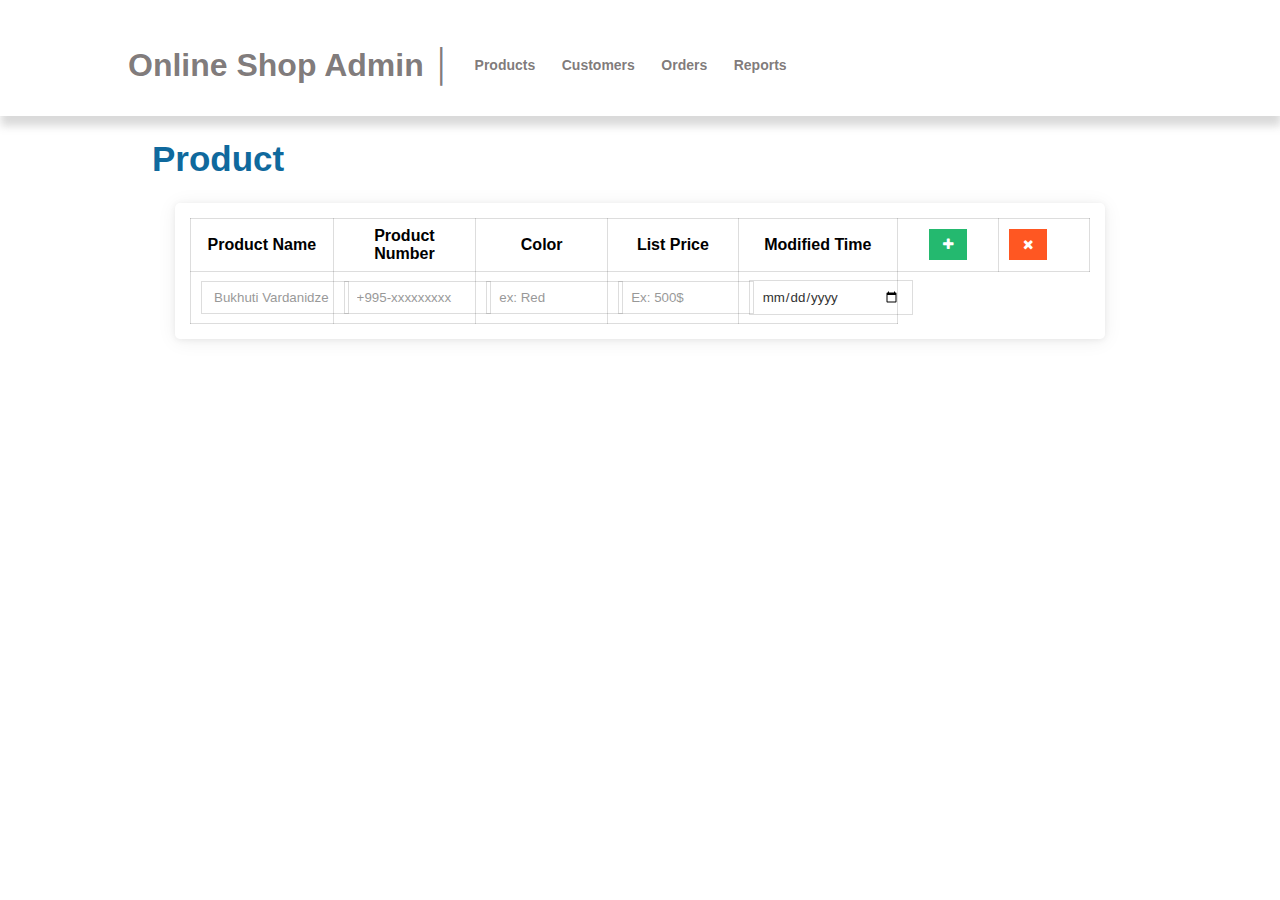
==== index.html @ f2749a41 "Project" ====
<!DOCTYPE html>
<html lang="en">
<head>
    <meta charset="UTF-8">
    <meta http-equiv="X-UA-Compatible" content="IE=edge">
    <meta name="viewport" content="width=device-width, initial-scale=1.0">
    <link rel="stylesheet" href="https://cdnjs.cloudflare.com/ajax/libs/font-awesome/4.7.0/css/font-awesome.css" integrity="sha512-5A8nwdMOWrSz20fDsjczgUidUBR8liPYU+WymTZP1lmY9G6Oc7HlZv156XqnsgNUzTyMefFTcsFH/tnJE/+xBg==" crossorigin="anonymous" />
    
    <title>Document</title>

    <link rel="stylesheet" href="css/style.css">

</head>
<body>
    <header>
        <div class="container">
          <h1 class="logo"> Online Shop Admin │ </h1>

        
          <nav>
            <ul>
              <li><a href="index.html">Products</a></li>
              <li><a href="Customers.html">Customers</a></li>
              <li><a href="Orders.html">Orders</a></li>
              <li><a href="Reports.html">Reports</a></li>
            </ul>
          </nav>
        </div>
      </header>



      <h1 class="current-page-info"> Product </h1>



      <section>
        <div class="table-container">
            <table class="_table">
              <thead>
                <tr>
                  <th>Product Name</th>
                  <th>Product Number</th>
                  <th>Color</th>
                  <th>List Price</th>
                  <th>Modified Time</th>
                  <th width="80px">
                    <div class="action_container">
                      <button class="success" onclick="create_tr('table_body')">
                        <i class="fa fa-plus"></i>
                      </button>
                    </div>
                  </th>
                  <td width="70px">
                    <div class="action_container">
                      <button class="danger" onclick="remove_tr(this)">
                        <i class="fa fa-close"></i>
                      </button>
                    </div>
                  </td>

                </tr>
              </thead>
              <tbody id="table_body">
                <tr width="40px">
                  <td wi>
                    <input  type="text" class="form_control" placeholder="Bukhuti Vardanidze">
                  </td>
                  <td>
                    <input type="number" class="form_control" placeholder="+995-xxxxxxxxx">
                  </td>
                  <td>
                    <input type="text" class="form_control" placeholder="ex: Red">
                  </td>

                  <td>
                    <input type="number" class="form_control" placeholder="Ex: 500$">
                  </td>
                  <td>
                    <input type="date" class="form_control" placeholder="Modified Time">
                  </td>



                  
                </tr>
              </tbody>
            </table>
          </div>
      </section>


      <script src="js/app.js"></script>
</body>
</html>
---- css/style.css ----
body {
	margin: 0;
	
	font-family: 'Work Sans', sans-serif;
	font-weight: 800;
}

.container {
	width: 80%;
	margin: 0 auto;
}

header {
  /* background: #55d6aa; */
  box-shadow: 1px 10px 8px #8888884f;
  color: #7d7878fa;
}

header::after {
  content: '';
  display: table;
  clear: both;
}

.logo {
  float: left;
  padding: 10px 0;
  cursor: pointer;
}



  
nav {
 /* float: right;*/

 margin-left: 0px;
}

nav ul {
 
  padding: 0;
  list-style: none;
}

nav li {
  display: inline-block;
  margin-left: 22px;
  padding-top: 40px;

  position: relative;
}

nav a {
  color:#7d7878fa;;
  text-decoration: none;
  font-size: 14px;
}

nav a:hover {
  color: rgb(54, 53, 53);
}

nav a::before {
  content: '';
  display: block;
  height: 5px;
  background-color: rgb(38, 86, 188);

  position: absolute;
  bottom: -10px;
  width: 0%;

  transition: all ease-in-out 250ms;
}

nav a:hover::before {
  width: 100%;
}


/* comming soon info*/

.current-page-info{
  color: rgb(15, 105, 157);
  margin-left: 152px;
  font-size: 35px;
}


.main-section{
  width: 1000px;
  height: 450px;
 
  margin-top: 25px;
  margin-left: 152px;
  display: flex;
}

.coming-soon-image{
  background-image: url(../images/coming_soon.jpg);
  width: 550px;
  height: 450px;
  background-position: center;
  background-repeat: no-repeat;
  background-size: cover;
}
.Main-page-link{
  
  width: 450px;
  height: 450px;
  
}
.Main-page-link p {
  
  padding: 215px 115px;
  
 
}
.Main-page-link p a{
  color: rgb(15, 105, 157);
  text-decoration: none;
 
}

.Main-page-link p a:hover {
  color: rgb(230, 195, 23);
}


/* table */

.table-container {
  max-width: 900px;
  width: 100%;
  background-color: #fff;
  margin: auto;
  padding: 15px;
  box-shadow: 0 2px 20px #0001, 0 1px 6px #0001;
  border-radius: 5px;
  overflow-x: auto;
}
._table {
  width: 100%;
  border-collapse: collapse;
}
._table :is(th, td) {
  border: 1px solid #0002;
  padding: 8px 10px;
}
/* form field design start */
.form_control {
  border: 1px solid #0002;
  background-color: transparent;
  outline: none;
  padding: 8px 12px;
  font-family: 1.2rem;
  width: 100%;
  color: #333;
  font-family: Arial, Helvetica, sans-serif;
  transition: 0.3s ease-in-out;
}
.form_control::placeholder {
  color: inherit;
  opacity: 0.5;
}
.form_control:is(:focus, :hover) {
  box-shadow: inset 0 1px 6px #0002;
}
/* form field design end */
.success {
  background-color: #24b96f !important;
}
.warning {
  background-color: #ebba33 !important;
}
.primary {
  background-color: #259dff !important;
}
.secondery {
  background-color: #00bcd4 !important;
}
.danger {
  background-color: #ff5722 !important;
}
.action_container {
  display: inline-flex;
}
.action_container>* {
  border: none;
  outline: none;
  color: #fff;
  text-decoration: none;
  display: inline-block;
  padding: 8px 14px;
  cursor: pointer;
  transition: 0.3s ease-in-out;
}
.action_container>*+* {
  border-left: 1px solid #fff5;
}
.action_container>*:hover {
  filter: hue-rotate(-20deg) brightness(0.97);
  transform: scale(1.05);
  border-color: transparent;
  box-shadow: 0 2px 10px #0004;
  border-radius: 2px;
}
.action_container>*:active {
  transition: unset;
  transform: scale(.95);
}
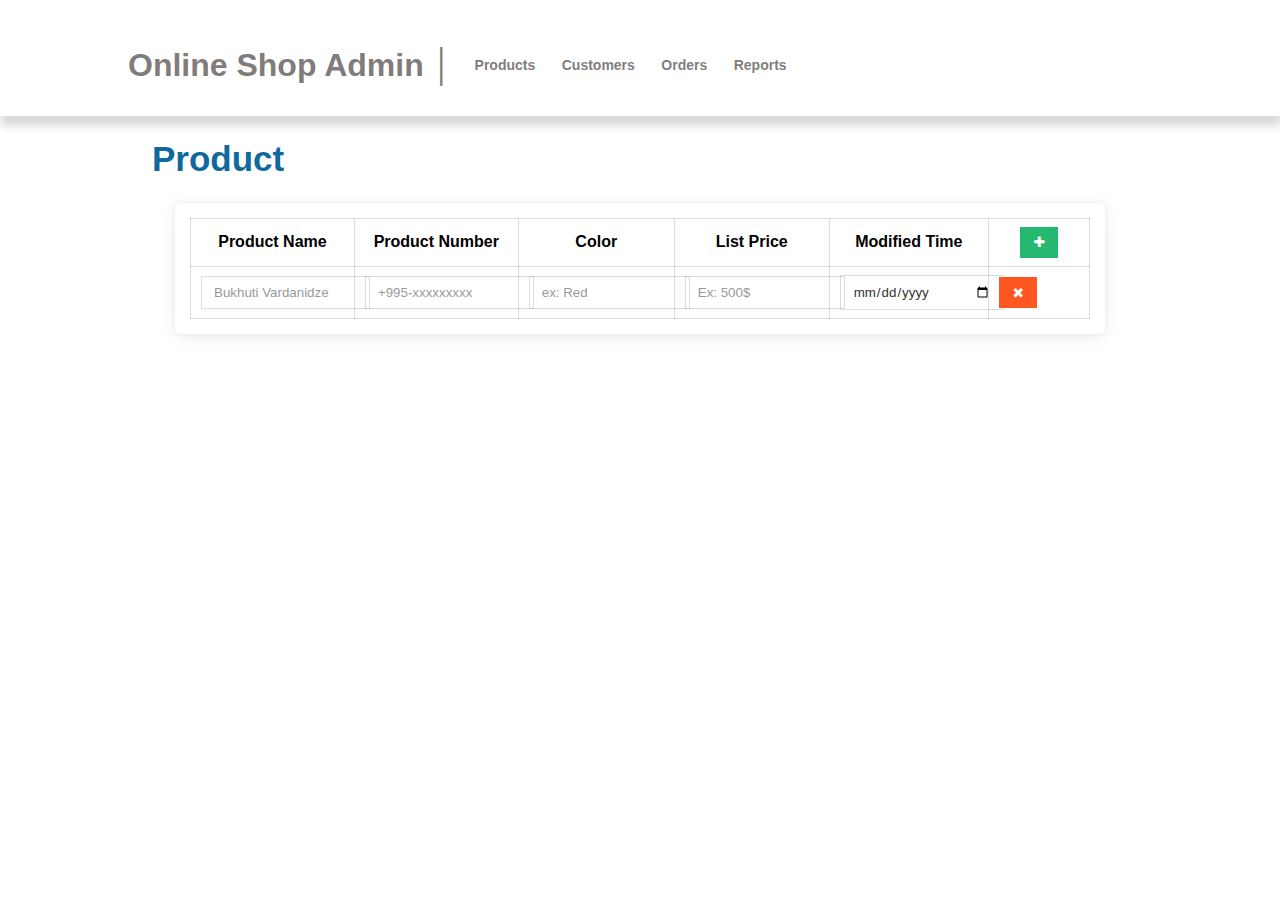
==== commit d40d29f9: "add" ====
--- a/index.html
+++ b/index.html
@@ -51,14 +51,7 @@
                       </button>
                     </div>
                   </th>
-                  <td width="70px">
-                    <div class="action_container">
-                      <button class="danger" onclick="remove_tr(this)">
-                        <i class="fa fa-close"></i>
-                      </button>
-                    </div>
-                  </td>
-
+                 
                 </tr>
               </thead>
               <tbody id="table_body">
@@ -80,6 +73,13 @@
                     <input type="date" class="form_control" placeholder="Modified Time">
                   </td>
 
+                  <td width="70px">
+                    <div class="action_container">
+                      <button class="danger" onclick="remove_tr(this)">
+                        <i class="fa fa-close"></i>
+                      </button>
+                    </div>
+                  </td>
 
 
                   
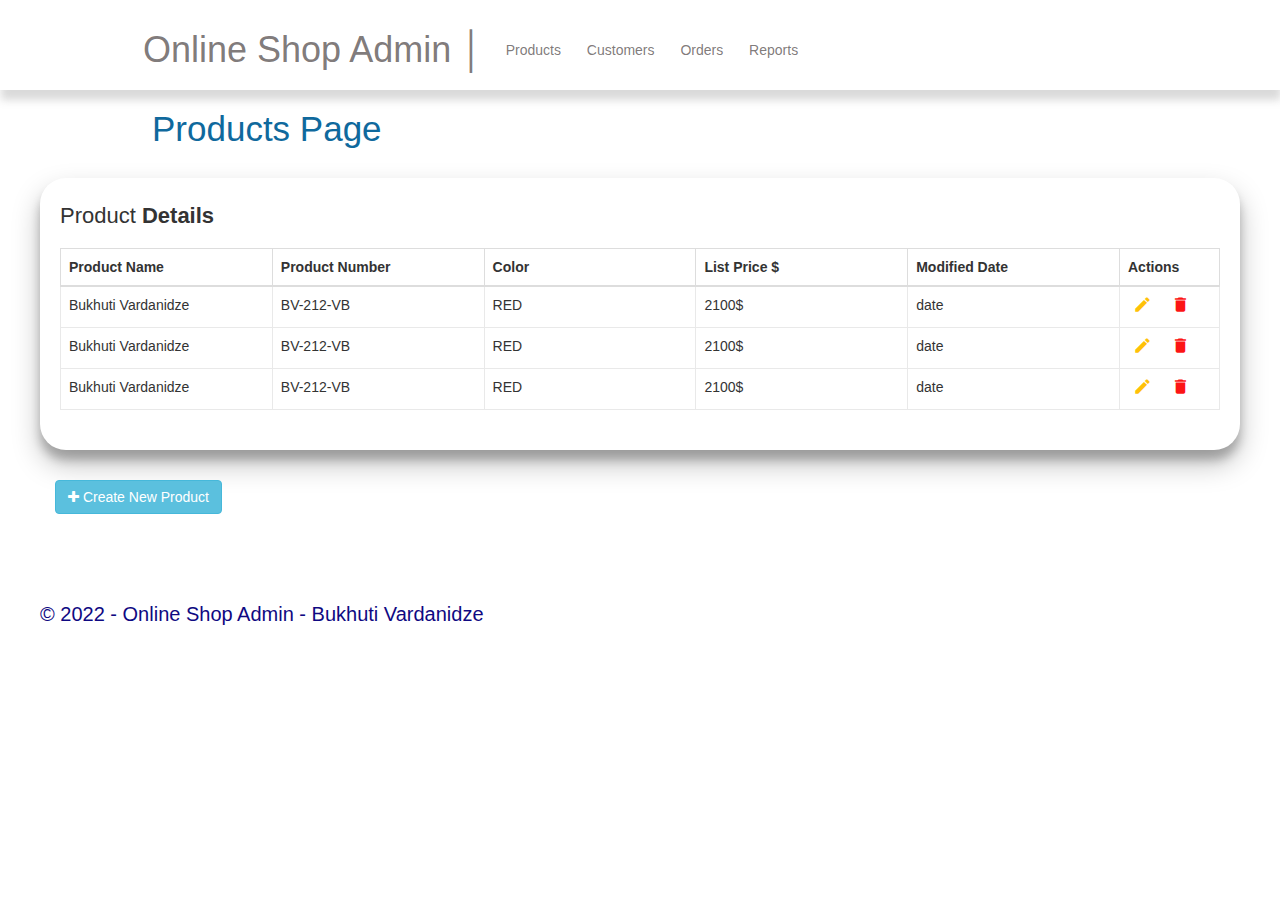
==== commit d102a180: "working" ====
--- a/index.html
+++ b/index.html
@@ -1,95 +1,151 @@
 <!DOCTYPE html>
 <html lang="en">
-<head>
-    <meta charset="UTF-8">
-    <meta http-equiv="X-UA-Compatible" content="IE=edge">
-    <meta name="viewport" content="width=device-width, initial-scale=1.0">
-    <link rel="stylesheet" href="https://cdnjs.cloudflare.com/ajax/libs/font-awesome/4.7.0/css/font-awesome.css" integrity="sha512-5A8nwdMOWrSz20fDsjczgUidUBR8liPYU+WymTZP1lmY9G6Oc7HlZv156XqnsgNUzTyMefFTcsFH/tnJE/+xBg==" crossorigin="anonymous" />
-    
-    <title>Document</title>
+  <head>
+    <meta charset="UTF-8" />
+    <meta http-equiv="X-UA-Compatible" content="IE=edge" />
+    <meta name="viewport" content="width=device-width, initial-scale=1.0" />
+    <link
+      rel="stylesheet"
+      href="https://cdnjs.cloudflare.com/ajax/libs/font-awesome/4.7.0/css/font-awesome.css"
+      integrity="sha512-5A8nwdMOWrSz20fDsjczgUidUBR8liPYU+WymTZP1lmY9G6Oc7HlZv156XqnsgNUzTyMefFTcsFH/tnJE/+xBg=="
+      crossorigin="anonymous"
+    />
 
-    <link rel="stylesheet" href="css/style.css">
+    <link
+      rel="stylesheet"
+      href="https://fonts.googleapis.com/css?family=Roboto|Varela+Round|Open+Sans"
+    />
+    <link
+      rel="stylesheet"
+      href="https://fonts.googleapis.com/icon?family=Material+Icons"
+    />
+    <link
+      rel="stylesheet"
+      href="https://maxcdn.bootstrapcdn.com/font-awesome/4.7.0/css/font-awesome.min.css"
+    />
+    <link
+      rel="stylesheet"
+      href="https://maxcdn.bootstrapcdn.com/bootstrap/3.3.7/css/bootstrap.min.css"
+    />
+    <script src="https://ajax.googleapis.com/ajax/libs/jquery/1.12.4/jquery.min.js"></script>
+    <script src="https://maxcdn.bootstrapcdn.com/bootstrap/3.3.7/js/bootstrap.min.js"></script>
 
-</head>
-<body>
+    <title>Online Shop Project</title>
+
+    <link rel="stylesheet" href="css/style.css" />
+  </head>
+  <body>
     <header>
-        <div class="container">
-          <h1 class="logo"> Online Shop Admin │ </h1>
+      <div class="container">
+        <h1 class="logo">Online Shop Admin │</h1>
 
-        
-          <nav>
-            <ul>
-              <li><a href="index.html">Products</a></li>
-              <li><a href="Customers.html">Customers</a></li>
-              <li><a href="Orders.html">Orders</a></li>
-              <li><a href="Reports.html">Reports</a></li>
-            </ul>
-          </nav>
+        <nav>
+          <ul>
+            <li><a href="index.html">Products</a></li>
+            <li><a href="Customers.html">Customers</a></li>
+            <li><a href="Orders.html">Orders</a></li>
+            <li><a href="Reports.html">Reports</a></li>
+          </ul>
+        </nav>
+      </div>
+    </header>
+
+    <h1 class="current-page-info">Products Page</h1>
+
+    <section class="tb">
+      <div class="main-container">
+        <div class="table-wrapper">
+          <div class="table-title">
+            <div class="row">
+              <div class="col-sm-8">
+                <h2>Product <b>Details</b></h2>
+              </div>
+            </div>
+          </div>
+          <table class="table table-bordered">
+            <thead>
+              <tr>
+                <th>Product Name</th>
+                <th>Product Number</th>
+                <th>Color</th>
+
+                <th>List Price $</th>
+                <th>Modified Date</th>
+                <th>Actions</th>
+              </tr>
+            </thead>
+            <tbody>
+              <tr>
+                <td>Bukhuti Vardanidze</td>
+                <td>BV-212-VB</td>
+                <td>RED</td>
+                <td>2100$</td>
+                <td>date</td>
+                <td>
+                  <a class="add" title="Add" data-toggle="tooltip"
+                    ><i class="material-icons">&#xE03B;</i></a
+                  >
+                  <a class="edit" title="Edit" data-toggle="tooltip"
+                    ><i class="material-icons">&#xE254;</i></a
+                  >
+                  <a class="delete" title="Delete" data-toggle="tooltip"
+                    ><i class="material-icons">&#xE872;</i></a
+                  >
+                </td>
+              </tr>
+              <tr>
+                <td>Bukhuti Vardanidze</td>
+                <td>BV-212-VB</td>
+                <td>RED</td>
+                <td>2100$</td>
+                <td>date</td>
+                <td>
+                  <a class="add" title="Add" data-toggle="tooltip"
+                    ><i class="material-icons">&#xE03B;</i></a
+                  >
+                  <a class="edit" title="Edit" data-toggle="tooltip"
+                    ><i class="material-icons">&#xE254;</i></a
+                  >
+                  <a class="delete" title="Delete" data-toggle="tooltip"
+                    ><i class="material-icons">&#xE872;</i></a
+                  >
+                </td>
+              </tr>
+              <tr>
+                <td>Bukhuti Vardanidze</td>
+                <td>BV-212-VB</td>
+                <td>RED</td>
+                <td>2100$</td>
+                <td>date</td>
+                <td>
+                  <a class="add" title="Add" data-toggle="tooltip"
+                    ><i class="material-icons">&#xE03B;</i></a
+                  >
+                  <a class="edit" title="Edit" data-toggle="tooltip"
+                    ><i class="material-icons">&#xE254;</i></a
+                  >
+                  <a class="delete" title="Delete" data-toggle="tooltip"
+                    ><i class="material-icons">&#xE872;</i></a
+                  >
+                </td>
+              </tr>
+            </tbody>
+          </table>
         </div>
-      </header>
+      </div>
+      <div class="col-sm-4">
+        <button type="button" class="btn btn-info add-new">
+          <i class="fa fa-plus"></i> Create New Product
+        </button>
+      </div>
+    </section>
 
+    <footer>
+      <div class="footer">
+        <p>© 2022 - Online Shop Admin - Bukhuti Vardanidze</p>
+      </div>
+    </footer>
 
-
-      <h1 class="current-page-info"> Product </h1>
-
-
-
-      <section>
-        <div class="table-container">
-            <table class="_table">
-              <thead>
-                <tr>
-                  <th>Product Name</th>
-                  <th>Product Number</th>
-                  <th>Color</th>
-                  <th>List Price</th>
-                  <th>Modified Time</th>
-                  <th width="80px">
-                    <div class="action_container">
-                      <button class="success" onclick="create_tr('table_body')">
-                        <i class="fa fa-plus"></i>
-                      </button>
-                    </div>
-                  </th>
-                 
-                </tr>
-              </thead>
-              <tbody id="table_body">
-                <tr width="40px">
-                  <td wi>
-                    <input  type="text" class="form_control" placeholder="Bukhuti Vardanidze">
-                  </td>
-                  <td>
-                    <input type="number" class="form_control" placeholder="+995-xxxxxxxxx">
-                  </td>
-                  <td>
-                    <input type="text" class="form_control" placeholder="ex: Red">
-                  </td>
-
-                  <td>
-                    <input type="number" class="form_control" placeholder="Ex: 500$">
-                  </td>
-                  <td>
-                    <input type="date" class="form_control" placeholder="Modified Time">
-                  </td>
-
-                  <td width="70px">
-                    <div class="action_container">
-                      <button class="danger" onclick="remove_tr(this)">
-                        <i class="fa fa-close"></i>
-                      </button>
-                    </div>
-                  </td>
-
-
-                  
-                </tr>
-              </tbody>
-            </table>
-          </div>
-      </section>
-
-
-      <script src="js/app.js"></script>
-</body>
-</html>+    <script src="js/app.js"></script>
+  </body>
+</html>
--- a/css/style.css
+++ b/css/style.css
@@ -1,13 +1,13 @@
 body {
-	margin: 0;
-	
-	font-family: 'Work Sans', sans-serif;
-	font-weight: 800;
+  margin: 0;
+
+  font-family: "Work Sans", sans-serif;
+  font-weight: 20px;
 }
 
 .container {
-	width: 80%;
-	margin: 0 auto;
+  width: 80%;
+  margin: 0 auto;
 }
 
 header {
@@ -17,7 +17,7 @@
 }
 
 header::after {
-  content: '';
+  content: "";
   display: table;
   clear: both;
 }
@@ -28,17 +28,13 @@
   cursor: pointer;
 }
 
-
-
-  
 nav {
- /* float: right;*/
-
- margin-left: 0px;
+  /* float: right;*/
+
+  margin-left: 0px;
 }
 
 nav ul {
- 
   padding: 0;
   list-style: none;
 }
@@ -52,7 +48,7 @@
 }
 
 nav a {
-  color:#7d7878fa;;
+  color: #7d7878fa;
   text-decoration: none;
   font-size: 14px;
 }
@@ -62,7 +58,7 @@
 }
 
 nav a::before {
-  content: '';
+  content: "";
   display: block;
   height: 5px;
   background-color: rgb(38, 86, 188);
@@ -78,26 +74,24 @@
   width: 100%;
 }
 
-
 /* comming soon info*/
 
-.current-page-info{
+.current-page-info {
   color: rgb(15, 105, 157);
   margin-left: 152px;
   font-size: 35px;
 }
 
-
-.main-section{
+.main-section {
   width: 1000px;
   height: 450px;
- 
+
   margin-top: 25px;
   margin-left: 152px;
   display: flex;
 }
 
-.coming-soon-image{
+.coming-soon-image {
   background-image: url(../images/coming_soon.jpg);
   width: 550px;
   height: 450px;
@@ -105,108 +99,116 @@
   background-repeat: no-repeat;
   background-size: cover;
 }
-.Main-page-link{
-  
+.Main-page-link {
   width: 450px;
   height: 450px;
-  
 }
 .Main-page-link p {
-  
   padding: 215px 115px;
-  
- 
-}
-.Main-page-link p a{
+}
+.Main-page-link p a {
   color: rgb(15, 105, 157);
   text-decoration: none;
- 
 }
 
 .Main-page-link p a:hover {
   color: rgb(230, 195, 23);
 }
 
-
 /* table */
 
-.table-container {
-  max-width: 900px;
-  width: 100%;
-  background-color: #fff;
-  margin: auto;
-  padding: 15px;
-  box-shadow: 0 2px 20px #0001, 0 1px 6px #0001;
-  border-radius: 5px;
-  overflow-x: auto;
-}
-._table {
-  width: 100%;
-  border-collapse: collapse;
-}
-._table :is(th, td) {
-  border: 1px solid #0002;
-  padding: 8px 10px;
-}
-/* form field design start */
-.form_control {
-  border: 1px solid #0002;
-  background-color: transparent;
-  outline: none;
-  padding: 8px 12px;
-  font-family: 1.2rem;
-  width: 100%;
-  color: #333;
-  font-family: Arial, Helvetica, sans-serif;
-  transition: 0.3s ease-in-out;
-}
-.form_control::placeholder {
-  color: inherit;
-  opacity: 0.5;
-}
-.form_control:is(:focus, :hover) {
-  box-shadow: inset 0 1px 6px #0002;
-}
-/* form field design end */
-.success {
-  background-color: #24b96f !important;
-}
-.warning {
-  background-color: #ebba33 !important;
-}
-.primary {
-  background-color: #259dff !important;
-}
-.secondery {
-  background-color: #00bcd4 !important;
-}
-.danger {
-  background-color: #ff5722 !important;
-}
-.action_container {
-  display: inline-flex;
-}
-.action_container>* {
-  border: none;
-  outline: none;
-  color: #fff;
-  text-decoration: none;
+.tb {
+  width: 1200px;
+  height: auto;
+  margin: 0 auto;
+}
+.table-wrapper {
+  width: 1200px;
+  margin: 30px auto;
+  background: #fff;
+  padding: 20px;
+  box-shadow: rgba(0, 0, 0, 0.25) 0px 14px 28px,
+    rgba(0, 0, 0, 0.22) 0px 10px 10px;
+  border-radius: 26px;
+}
+.table-title {
+  padding-bottom: 10px;
+  margin: 0 0 10px;
+}
+.table-title h2 {
+  margin: 6px 0 0;
+  font-size: 22px;
+}
+.table-title .add-new {
+  float: right;
+  height: 30px;
+  font-weight: bold;
+  font-size: 12px;
+  text-shadow: none;
+  min-width: 100px;
+  border-radius: 50px;
+  line-height: 13px;
+}
+
+.table-title .add-new i {
+  margin-right: 4px;
+}
+.table {
+  table-layout: fixed;
+}
+.table tr th,
+table.table tr td {
+  border-color: #e9e9e9;
+}
+.table th i {
+  font-size: 13px;
+  margin: 0 5px;
+  cursor: pointer;
+}
+.table th:last-child {
+  width: 100px;
+}
+.table td a {
+  cursor: pointer;
   display: inline-block;
-  padding: 8px 14px;
-  cursor: pointer;
-  transition: 0.3s ease-in-out;
-}
-.action_container>*+* {
-  border-left: 1px solid #fff5;
-}
-.action_container>*:hover {
-  filter: hue-rotate(-20deg) brightness(0.97);
-  transform: scale(1.05);
-  border-color: transparent;
-  box-shadow: 0 2px 10px #0004;
+  margin: 0 5px;
+  min-width: 24px;
+}
+.table td a.add {
+  color: #25ec7b;
+}
+.table td a.edit {
+  color: #ffc107;
+}
+.table td a.delete {
+  color: #fc1515;
+}
+.table td i {
+  font-size: 19px;
+}
+.table td a.add i {
+  font-size: 24px;
+  margin-right: -1px;
+  position: relative;
+  top: 3px;
+}
+.table .form-control {
+  height: 32px;
+  line-height: 32px;
+  box-shadow: none;
   border-radius: 2px;
 }
-.action_container>*:active {
-  transition: unset;
-  transform: scale(.95);
-}+.table .form-control.error {
+  border-color: #f50000;
+}
+.table td .add {
+  display: none;
+}
+
+/*  footer */
+.footer {
+  margin: 150px 0px 0px 40px;
+
+  color: #0f0982;
+  font-size: 20px;
+}
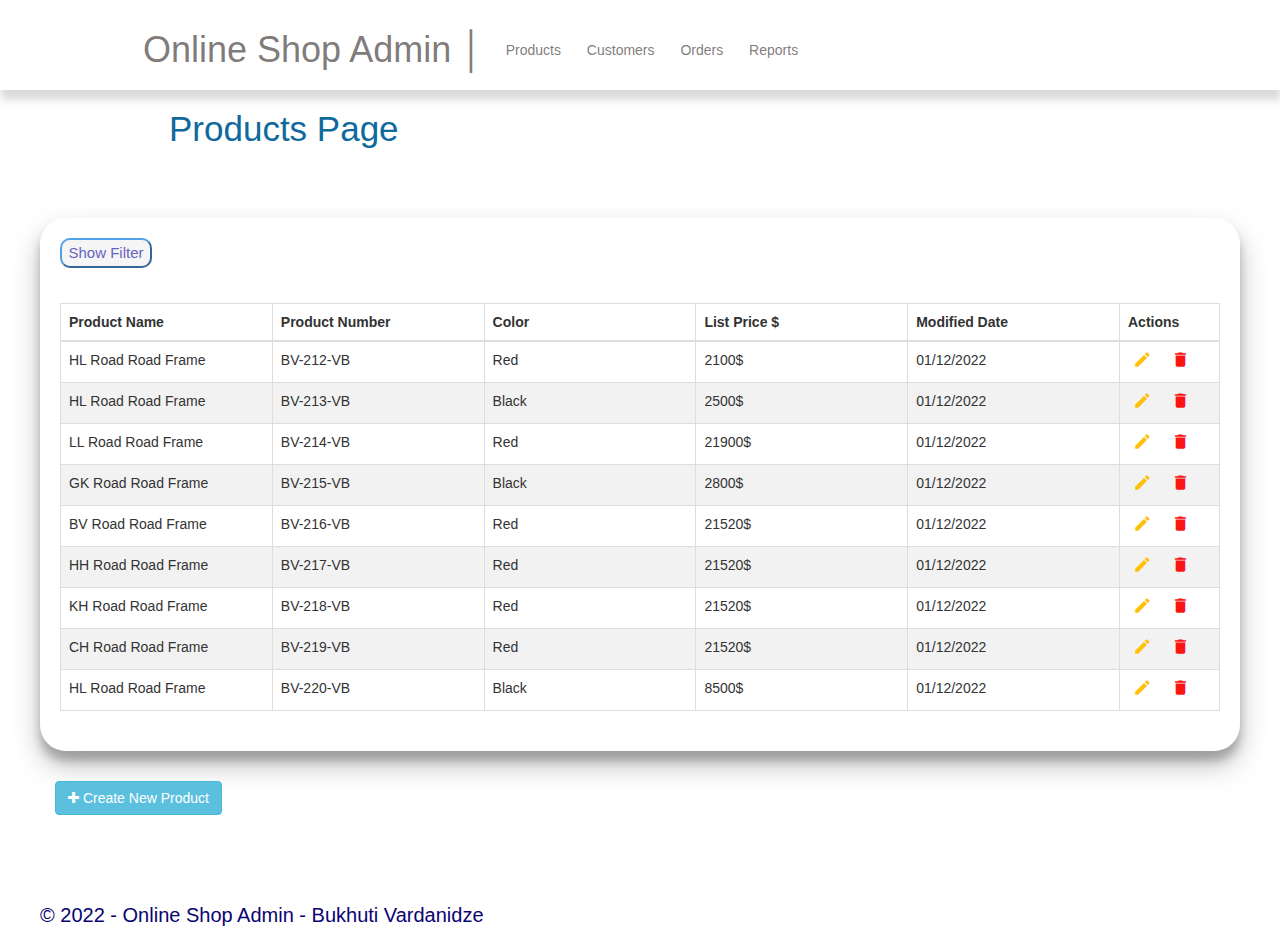
==== commit fef34f96: "Done" ====
--- a/index.html
+++ b/index.html
@@ -4,6 +4,7 @@
     <meta charset="UTF-8" />
     <meta http-equiv="X-UA-Compatible" content="IE=edge" />
     <meta name="viewport" content="width=device-width, initial-scale=1.0" />
+    <link rel="shortcut icon" type="image" href="images/lg.png" />
     <link
       rel="stylesheet"
       href="https://cdnjs.cloudflare.com/ajax/libs/font-awesome/4.7.0/css/font-awesome.css"
@@ -52,17 +53,35 @@
 
     <h1 class="current-page-info">Products Page</h1>
 
+    <div class="Search"></div>
+
     <section class="tb">
       <div class="main-container">
         <div class="table-wrapper">
           <div class="table-title">
             <div class="row">
               <div class="col-sm-8">
-                <h2>Product <b>Details</b></h2>
+                <button
+                  class="show-filter"
+                  id="showFilter"
+                  onclick="showHide()"
+                >
+                  Show Filter
+                </button>
+                <div class="div1" id="showDiv">
+                  <input
+                    class="textfinder"
+                    type="text"
+                    id="myInput"
+                    onkeyup="FunctionNames()"
+                    placeholder="Enter Product Name ..."
+                    title="Type in a name"
+                  />
+                </div>
               </div>
             </div>
           </div>
-          <table class="table table-bordered">
+          <table class="table table-bordered" id="myTable">
             <thead>
               <tr>
                 <th>Product Name</th>
@@ -76,57 +95,172 @@
             </thead>
             <tbody>
               <tr>
-                <td>Bukhuti Vardanidze</td>
+                <td>HL Road Road Frame</td>
                 <td>BV-212-VB</td>
-                <td>RED</td>
+                <td>Red</td>
                 <td>2100$</td>
-                <td>date</td>
-                <td>
-                  <a class="add" title="Add" data-toggle="tooltip"
-                    ><i class="material-icons">&#xE03B;</i></a
-                  >
-                  <a class="edit" title="Edit" data-toggle="tooltip"
-                    ><i class="material-icons">&#xE254;</i></a
-                  >
-                  <a class="delete" title="Delete" data-toggle="tooltip"
-                    ><i class="material-icons">&#xE872;</i></a
-                  >
-                </td>
-              </tr>
-              <tr>
-                <td>Bukhuti Vardanidze</td>
-                <td>BV-212-VB</td>
-                <td>RED</td>
-                <td>2100$</td>
-                <td>date</td>
-                <td>
-                  <a class="add" title="Add" data-toggle="tooltip"
-                    ><i class="material-icons">&#xE03B;</i></a
-                  >
-                  <a class="edit" title="Edit" data-toggle="tooltip"
-                    ><i class="material-icons">&#xE254;</i></a
-                  >
-                  <a class="delete" title="Delete" data-toggle="tooltip"
-                    ><i class="material-icons">&#xE872;</i></a
-                  >
-                </td>
-              </tr>
-              <tr>
-                <td>Bukhuti Vardanidze</td>
-                <td>BV-212-VB</td>
-                <td>RED</td>
-                <td>2100$</td>
-                <td>date</td>
-                <td>
-                  <a class="add" title="Add" data-toggle="tooltip"
-                    ><i class="material-icons">&#xE03B;</i></a
-                  >
-                  <a class="edit" title="Edit" data-toggle="tooltip"
-                    ><i class="material-icons">&#xE254;</i></a
-                  >
-                  <a class="delete" title="Delete" data-toggle="tooltip"
-                    ><i class="material-icons">&#xE872;</i></a
-                  >
+                <td>01/12/2022</td>
+                <td>
+                  <a class="add" title="Add" data-toggle="tooltip"
+                    ><i class="material-icons">&#xE03B;</i></a
+                  >
+                  <a class="edit" title="Edit" data-toggle="tooltip"
+                    ><i class="material-icons">&#xE254;</i></a
+                  >
+                  <a class="delete" title="Delete" data-toggle="tooltip"
+                    ><i class="material-icons">&#xE872;</i></a
+                  >
+                </td>
+              </tr>
+
+              <tr>
+                <td>HL Road Road Frame</td>
+                <td>BV-213-VB</td>
+                <td>Black</td>
+                <td>2500$</td>
+                <td>01/12/2022</td>
+                <td>
+                  <a class="add" title="Add" data-toggle="tooltip"
+                    ><i class="material-icons">&#xE03B;</i></a
+                  >
+                  <a class="edit" title="Edit" data-toggle="tooltip"
+                    ><i class="material-icons">&#xE254;</i></a
+                  >
+                  <a class="delete" title="Delete" data-toggle="tooltip"
+                    ><i class="material-icons">&#xE872;</i></a
+                  >
+                </td>
+              </tr>
+
+              <tr>
+                <td>LL Road Road Frame</td>
+                <td>BV-214-VB</td>
+                <td>Red</td>
+                <td>21900$</td>
+                <td>01/12/2022</td>
+                <td>
+                  <a class="add" title="Add" data-toggle="tooltip"
+                    ><i class="material-icons">&#xE03B;</i></a
+                  >
+                  <a class="edit" title="Edit" data-toggle="tooltip"
+                    ><i class="material-icons">&#xE254;</i></a
+                  >
+                  <a class="delete" title="Delete" data-toggle="tooltip"
+                    ><i class="material-icons">&#xE872;</i></a
+                  >
+                </td>
+              </tr>
+
+              <tr>
+                <td>GK Road Road Frame</td>
+                <td>BV-215-VB</td>
+                <td>Black</td>
+                <td>2800$</td>
+                <td>01/12/2022</td>
+                <td>
+                  <a class="add" title="Add" data-toggle="tooltip"
+                    ><i class="material-icons">&#xE03B;</i></a
+                  >
+                  <a class="edit" title="Edit" data-toggle="tooltip"
+                    ><i class="material-icons">&#xE254;</i></a
+                  >
+                  <a class="delete" title="Delete" data-toggle="tooltip"
+                    ><i class="material-icons">&#xE872;</i></a
+                  >
+                </td>
+              </tr>
+
+              <tr>
+                <td>BV Road Road Frame</td>
+                <td>BV-216-VB</td>
+                <td>Red</td>
+                <td>21520$</td>
+                <td>01/12/2022</td>
+                <td>
+                  <a class="add" title="Add" data-toggle="tooltip"
+                    ><i class="material-icons">&#xE03B;</i></a
+                  >
+                  <a class="edit" title="Edit" data-toggle="tooltip"
+                    ><i class="material-icons">&#xE254;</i></a
+                  >
+                  <a class="delete" title="Delete" data-toggle="tooltip"
+                    ><i class="material-icons"> &#xE872;</i></a
+                  >
+                </td>
+              </tr>
+              <tr>
+                <td>HH Road Road Frame</td>
+                <td>BV-217-VB</td>
+                <td>Red</td>
+                <td>21520$</td>
+                <td>01/12/2022</td>
+                <td>
+                  <a class="add" title="Add" data-toggle="tooltip"
+                    ><i class="material-icons">&#xE03B;</i></a
+                  >
+                  <a class="edit" title="Edit" data-toggle="tooltip"
+                    ><i class="material-icons">&#xE254;</i></a
+                  >
+                  <a class="delete" title="Delete" data-toggle="tooltip"
+                    ><i class="material-icons"> &#xE872;</i></a
+                  >
+                </td>
+              </tr>
+
+              <tr>
+                <td>KH Road Road Frame</td>
+                <td>BV-218-VB</td>
+                <td>Red</td>
+                <td>21520$</td>
+                <td>01/12/2022</td>
+                <td>
+                  <a class="add" title="Add" data-toggle="tooltip"
+                    ><i class="material-icons">&#xE03B;</i></a
+                  >
+                  <a class="edit" title="Edit" data-toggle="tooltip"
+                    ><i class="material-icons">&#xE254;</i></a
+                  >
+                  <a class="delete" title="Delete" data-toggle="tooltip"
+                    ><i class="material-icons"> &#xE872;</i></a
+                  >
+                </td>
+              </tr>
+
+              <tr>
+                <td>CH Road Road Frame</td>
+                <td>BV-219-VB</td>
+                <td>Red</td>
+                <td>21520$</td>
+                <td>01/12/2022</td>
+                <td>
+                  <a class="add" title="Add" data-toggle="tooltip"
+                    ><i class="material-icons">&#xE03B;</i></a
+                  >
+                  <a class="edit" title="Edit" data-toggle="tooltip"
+                    ><i class="material-icons">&#xE254;</i></a
+                  >
+                  <a class="delete" title="Delete" data-toggle="tooltip"
+                    ><i class="material-icons"> &#xE872;</i></a
+                  >
+                </td>
+              </tr>
+
+              <tr>
+                <td>HL Road Road Frame</td>
+                <td>BV-220-VB</td>
+                <td>Black</td>
+                <td>8500$</td>
+                <td>01/12/2022</td>
+                <td>
+                  <a class="add" title="Add" data-toggle="tooltip"
+                    ><i class="material-icons">&#xE03B;</i>
+                  </a>
+                  <a class="edit" title="Edit" data-toggle="tooltip">
+                    <i class="material-icons">&#xE254;</i>
+                  </a>
+                  <a class="delete" title="Delete" data-toggle="tooltip"
+                    ><i class="material-icons">&#xE872;</i>
+                  </a>
                 </td>
               </tr>
             </tbody>
--- a/css/style.css
+++ b/css/style.css
@@ -3,6 +3,18 @@
 
   font-family: "Work Sans", sans-serif;
   font-weight: 20px;
+}
+body::-webkit-scrollbar {
+  width: 1em;
+}
+
+body::-webkit-scrollbar-track {
+  box-shadow: inset 0 0 6px rgba(0, 0, 0, 0.3);
+}
+
+body::-webkit-scrollbar-thumb {
+  background-color: rgb(161, 213, 239);
+  outline: 1px solid rgb(83, 134, 184);
 }
 
 .container {
@@ -78,7 +90,7 @@
 
 .current-page-info {
   color: rgb(15, 105, 157);
-  margin-left: 152px;
+  margin-left: 169px;
   font-size: 35px;
 }
 
@@ -116,6 +128,35 @@
 }
 
 /* table */
+
+/*Search*/
+.div1 {
+  display: none;
+}
+.Search {
+  margin: 0 auto;
+  width: 380px;
+  height: 30px;
+  display: flex;
+  justify-content: space-around;
+}
+.textfinder {
+  width: 250px;
+  background-color: whitesmoke;
+  border-radius: 10px;
+  border-style: groove;
+  border-color: #7070e3;
+}
+.show-filter {
+  width: 92px;
+  height: 30px;
+  margin-bottom: 15px;
+  font-size: 15px;
+  color: #6565c0;
+  background-color: whitesmoke;
+  border-radius: 10px;
+  border-color: #51a1eb;
+}
 
 .tb {
   width: 1200px;
@@ -157,7 +198,7 @@
   table-layout: fixed;
 }
 .table tr th,
-table.table tr td {
+.table tr td {
   border-color: #e9e9e9;
 }
 .table th i {
@@ -167,6 +208,9 @@
 }
 .table th:last-child {
   width: 100px;
+}
+.table tr:nth-child(even) {
+  background-color: #f2f2f2;
 }
 .table td a {
   cursor: pointer;
@@ -206,9 +250,9 @@
 }
 
 /*  footer */
-.footer {
+.footer p {
   margin: 150px 0px 0px 40px;
 
-  color: #0f0982;
+  color: #090471;
   font-size: 20px;
 }
